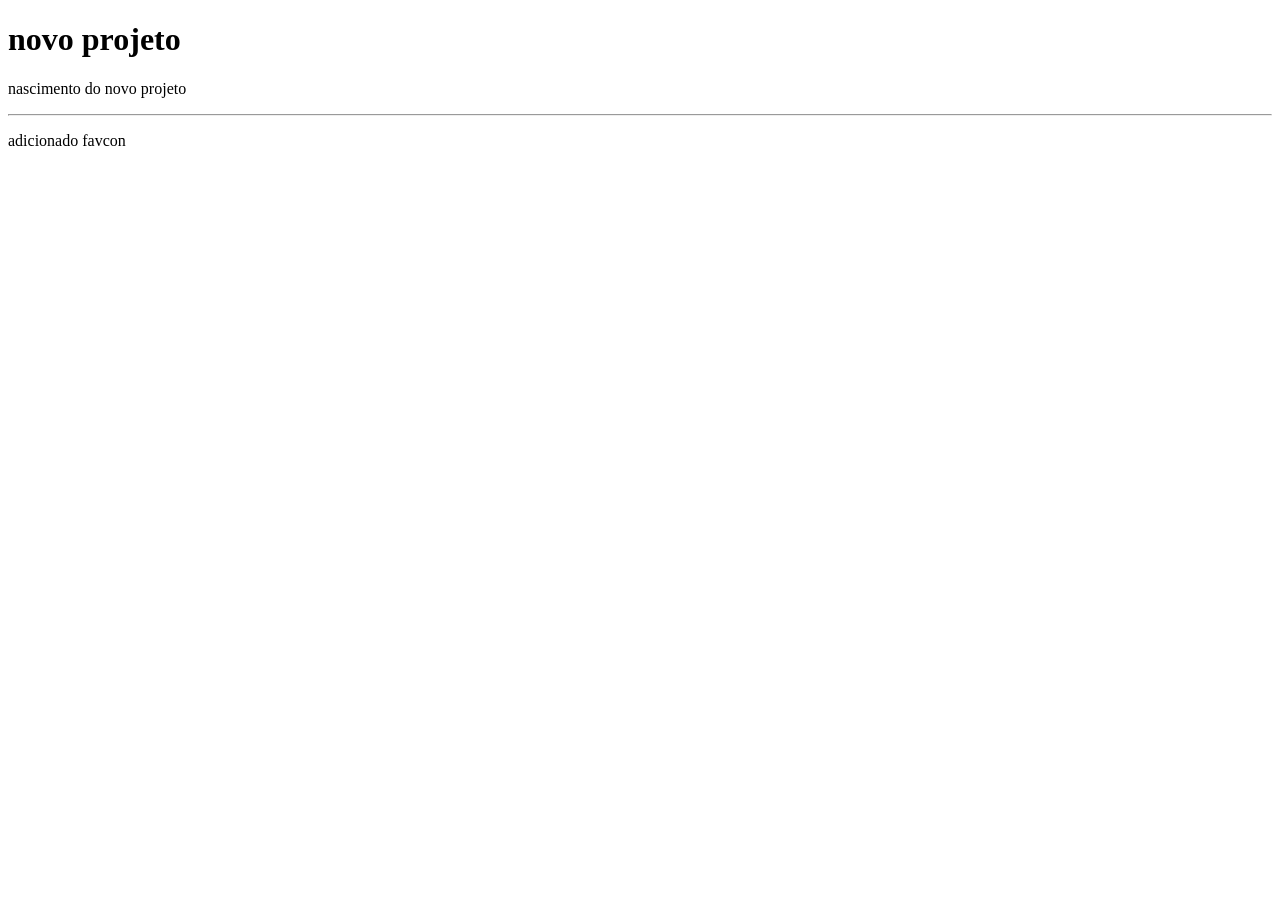
==== index.html @ f95d7bc3 "Adicionado favcon a pagina e atualizado o readme" ====
<!DOCTYPE html>
<html lang="en">
<head>
    <meta charset="UTF-8">
    <meta name="viewport" content="width=device-width, initial-scale=1.0">

    <link rel="icon" type="image/x-icon" href="tux.ico">
    <title>Novo_projeto</title>
</head>
<body>
    <h1>novo projeto</h1>
    <p>nascimento do novo projeto</p>
    <hr>
    <p>adicionado favcon</p>
    
</body>
</html>
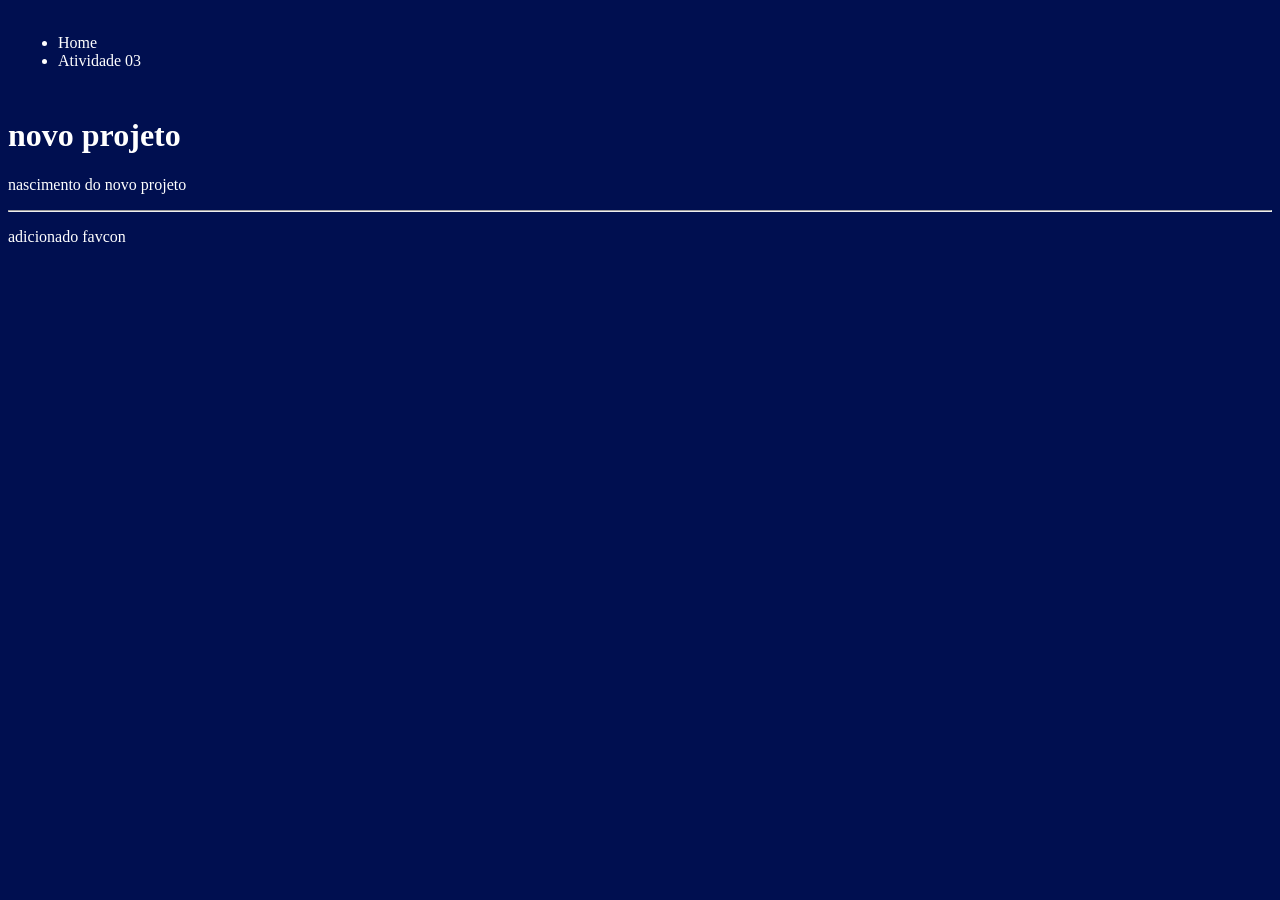
==== commit f55e7d8e: "Atividade-03: listas e imagens dinamicas" ====
--- a/index.html
+++ b/index.html
@@ -4,10 +4,17 @@
     <meta charset="UTF-8">
     <meta name="viewport" content="width=device-width, initial-scale=1.0">
 
+    <link rel="stylesheet" href="assets/css/style.css">
     <link rel="icon" type="image/x-icon" href="tux.ico">
     <title>Novo_projeto</title>
 </head>
 <body>
+    <nav>
+        <ul>
+            <li><a href="index.html">Home</a></li>
+            <li><a href="pages/atividade-03.html">Atividade 03</a></li>
+        </ul>
+    </nav>
     <h1>novo projeto</h1>
     <p>nascimento do novo projeto</p>
     <hr>
--- a/assets/css/style.css
+++ b/assets/css/style.css
@@ -0,0 +1,16 @@
+body{
+    background-color: #000f50;
+    color: #fff;
+    
+}
+
+a{
+    color: #ffffff;
+    text-decoration: none;
+}
+
+nav{
+    
+    padding: 10px;
+
+}
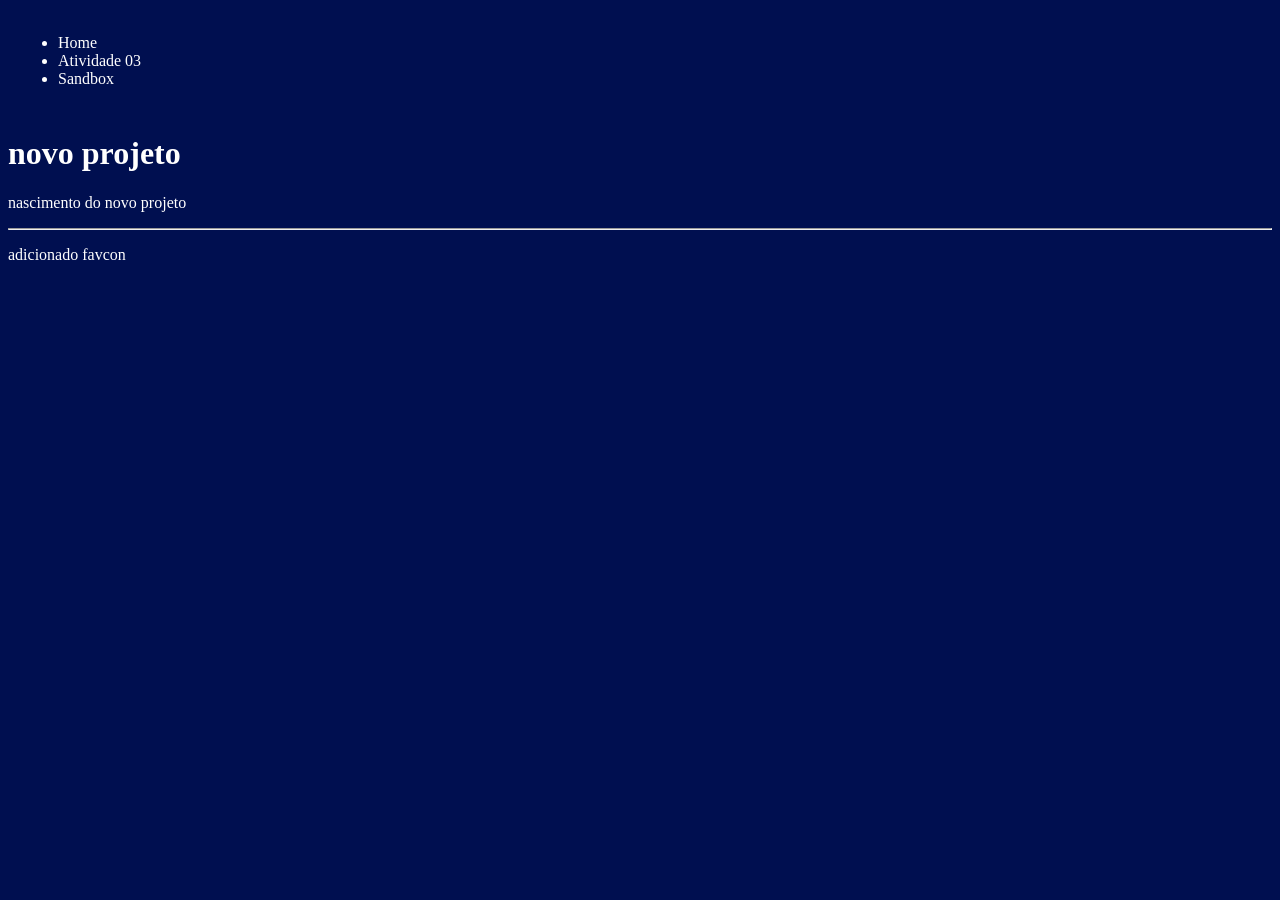
==== commit 5bf3bd2f: "Atividade-04: pagina sandbox com audio e video incorporado" ====
--- a/index.html
+++ b/index.html
@@ -13,6 +13,7 @@
         <ul>
             <li><a href="index.html">Home</a></li>
             <li><a href="pages/atividade-03.html">Atividade 03</a></li>
+            <li><a href="pages/sandbox.html">Sandbox</a></li>
         </ul>
     </nav>
     <h1>novo projeto</h1>
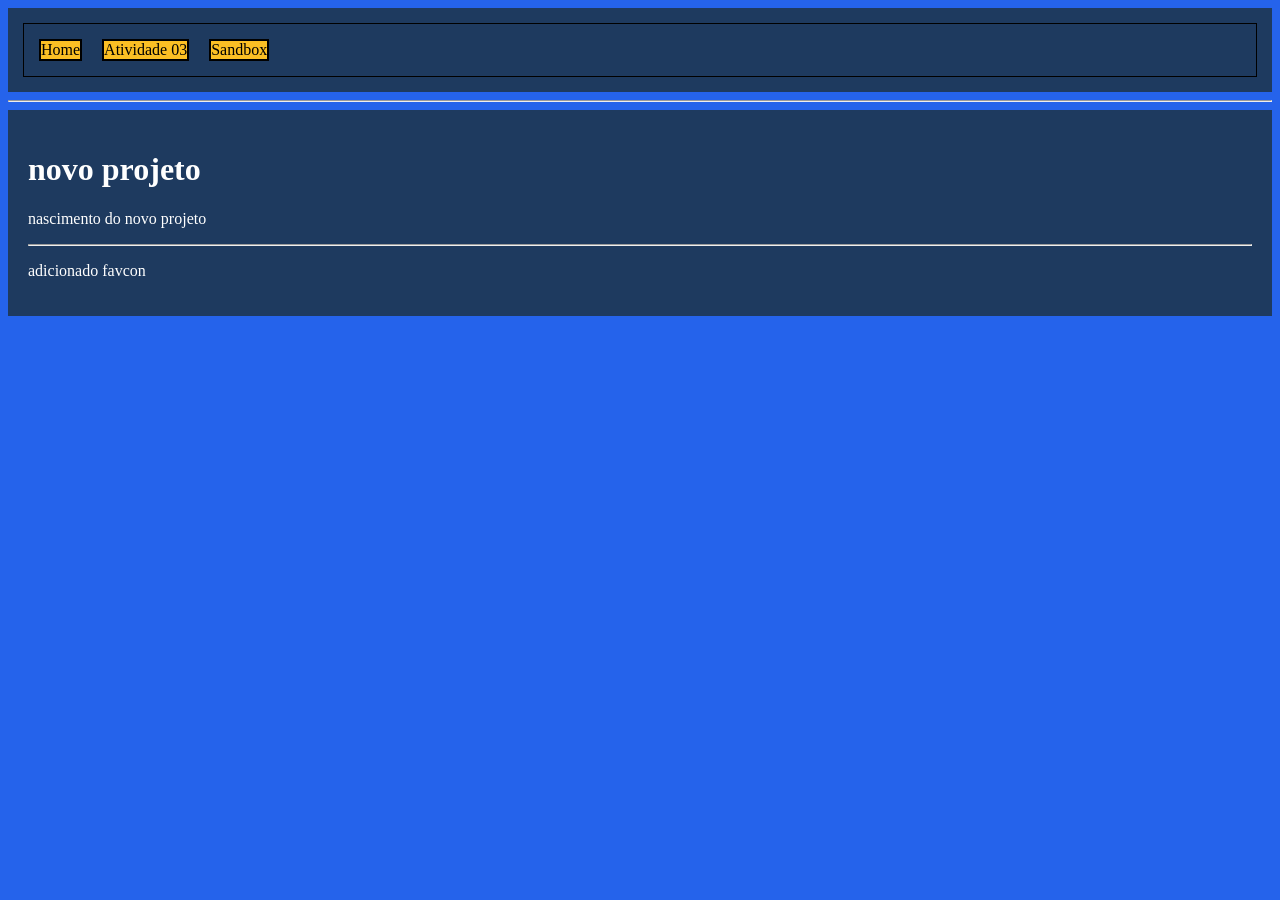
==== commit 2c3b5d01: "Atividade-05: adicionado palheta de cor e explicado na pagina sandbox" ====
--- a/index.html
+++ b/index.html
@@ -16,10 +16,12 @@
             <li><a href="pages/sandbox.html">Sandbox</a></li>
         </ul>
     </nav>
-    <h1>novo projeto</h1>
-    <p>nascimento do novo projeto</p>
     <hr>
-    <p>adicionado favcon</p>
-    
+    <main>
+        <h1>novo projeto</h1>
+        <p>nascimento do novo projeto</p>
+        <hr>
+        <p>adicionado favcon</p>
+    </main>
 </body>
 </html>
--- a/assets/css/style.css
+++ b/assets/css/style.css
@@ -1,16 +1,34 @@
 body{
-    background-color: #000f50;
+    background-color: #2563EB;
     color: #fff;
     
 }
 
-a{
-    color: #ffffff;
+nav a{
+    color: black;
     text-decoration: none;
 }
 
 nav{
-    
+    background-color: #1E3A5F;
     padding: 10px;
 
+}
+main{
+    padding: 20px;
+    background-color: #1E3A5F
+}
+
+nav ul{
+    border: 1px solid black;
+    list-style-type: none;
+    margin: 5px;
+    padding: 5px;
+    display: flex;
+}
+
+nav ul li{
+    border: 2px solid black;
+    margin: 10px;
+    background-color: #FBBF24;
 }
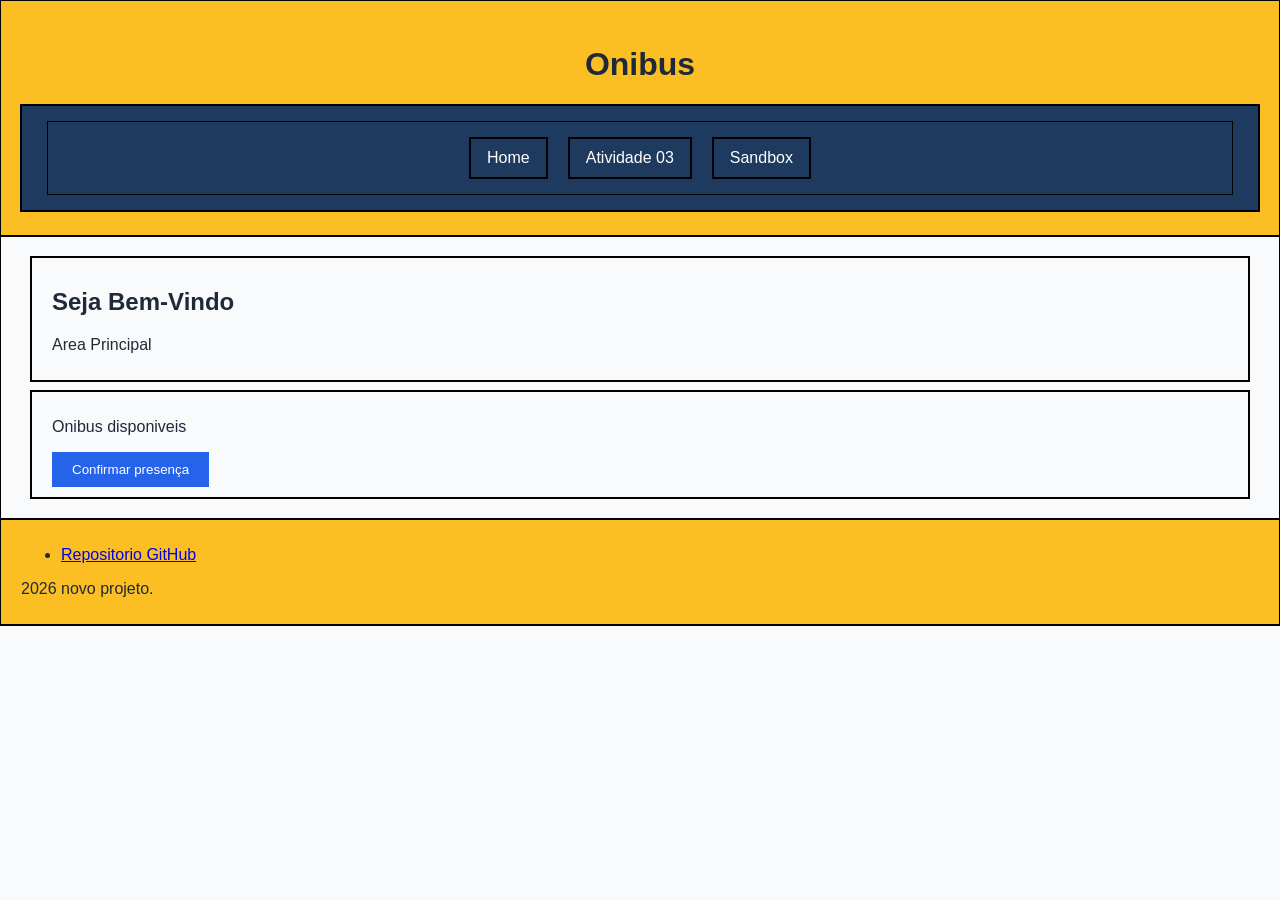
==== commit 4ad219d5: "Atividade-06: adicionados divisões e caixas, tembem foi alterado a disposição das cores" ====
--- a/index.html
+++ b/index.html
@@ -9,6 +9,10 @@
     <title>Novo_projeto</title>
 </head>
 <body>
+    <header>
+        
+        <h1>Onibus</h1>
+    
     <nav>
         <ul>
             <li><a href="index.html">Home</a></li>
@@ -16,12 +20,23 @@
             <li><a href="pages/sandbox.html">Sandbox</a></li>
         </ul>
     </nav>
-    <hr>
+    </header>
     <main>
-        <h1>novo projeto</h1>
-        <p>nascimento do novo projeto</p>
-        <hr>
-        <p>adicionado favcon</p>
+        <section>
+        <h1>Seja Bem-Vindo</h1>
+        <p>Area Principal</p>
+        </section>
+        <section>
+        <p>Onibus disponiveis</p>
+        <button id="confirmar">Confirmar presença</button>
+        </section>
     </main>
+
+    <footer>
+        <ul>
+            <li><a href="https://github.com/LuisFilipe-ifba/novo-projeto">Repositorio GitHub</a></li>
+        </ul>
+        <p>2026 novo projeto.</p>
+    </footer>
 </body>
 </html>
--- a/assets/css/style.css
+++ b/assets/css/style.css
@@ -1,22 +1,40 @@
 body{
-    background-color: #2563EB;
-    color: #fff;
-    
+    background-color: #F8FAFC;
+    color: #1F2937;
+    margin: 0;
+    font-family: Arial, sans-serif;
 }
 
-nav a{
-    color: black;
+
+nav a {
+    display: block;
+    color: #FFFFFF;
     text-decoration: none;
+    padding: 10px 16px;
+    border: 8px;
 }
 
 nav{
     background-color: #1E3A5F;
-    padding: 10px;
+    padding: 10px 20px;
+    outline: 1px solid black;
+    border: 1px solid black;
 
 }
+
+header{
+    background-color: #FBBF24;
+    padding: 24px 20px;
+    text-align: center;
+    outline: 1px solid black;
+    border: 1px solid black;
+}
+
 main{
-    padding: 20px;
-    background-color: #1E3A5F
+    padding: 10px 20px;
+    background-color: #F8FAFC;
+    outline: 1px solid black;
+    border: 1px solid black;
 }
 
 nav ul{
@@ -25,10 +43,39 @@
     margin: 5px;
     padding: 5px;
     display: flex;
+    justify-content: center;
+    align-items: center;
 }
 
 nav ul li{
     border: 2px solid black;
     margin: 10px;
+    background-color: #1E3A5F;
+}
+nav ul li:hover{
+    background-color: #2563EB;
+    transition: background-color 0.2s ease;
+}
+
+section{
+    background-color: #F8FAFC;
+    padding: 10px 20px;
+    outline: 1px solid black;
+    border: 1px solid black;
+    margin: 10px;
+}
+
+button#confirmar{
+    background-color: #2563EB;
+    color: #FFFFFF;
+    border: none;
+    padding: 10px 20px;
+    cursor: pointer;
+}
+
+footer{
     background-color: #FBBF24;
+    padding: 10px 20px;
+    outline: 1px solid black;
+    border: 1px solid black;
 }
